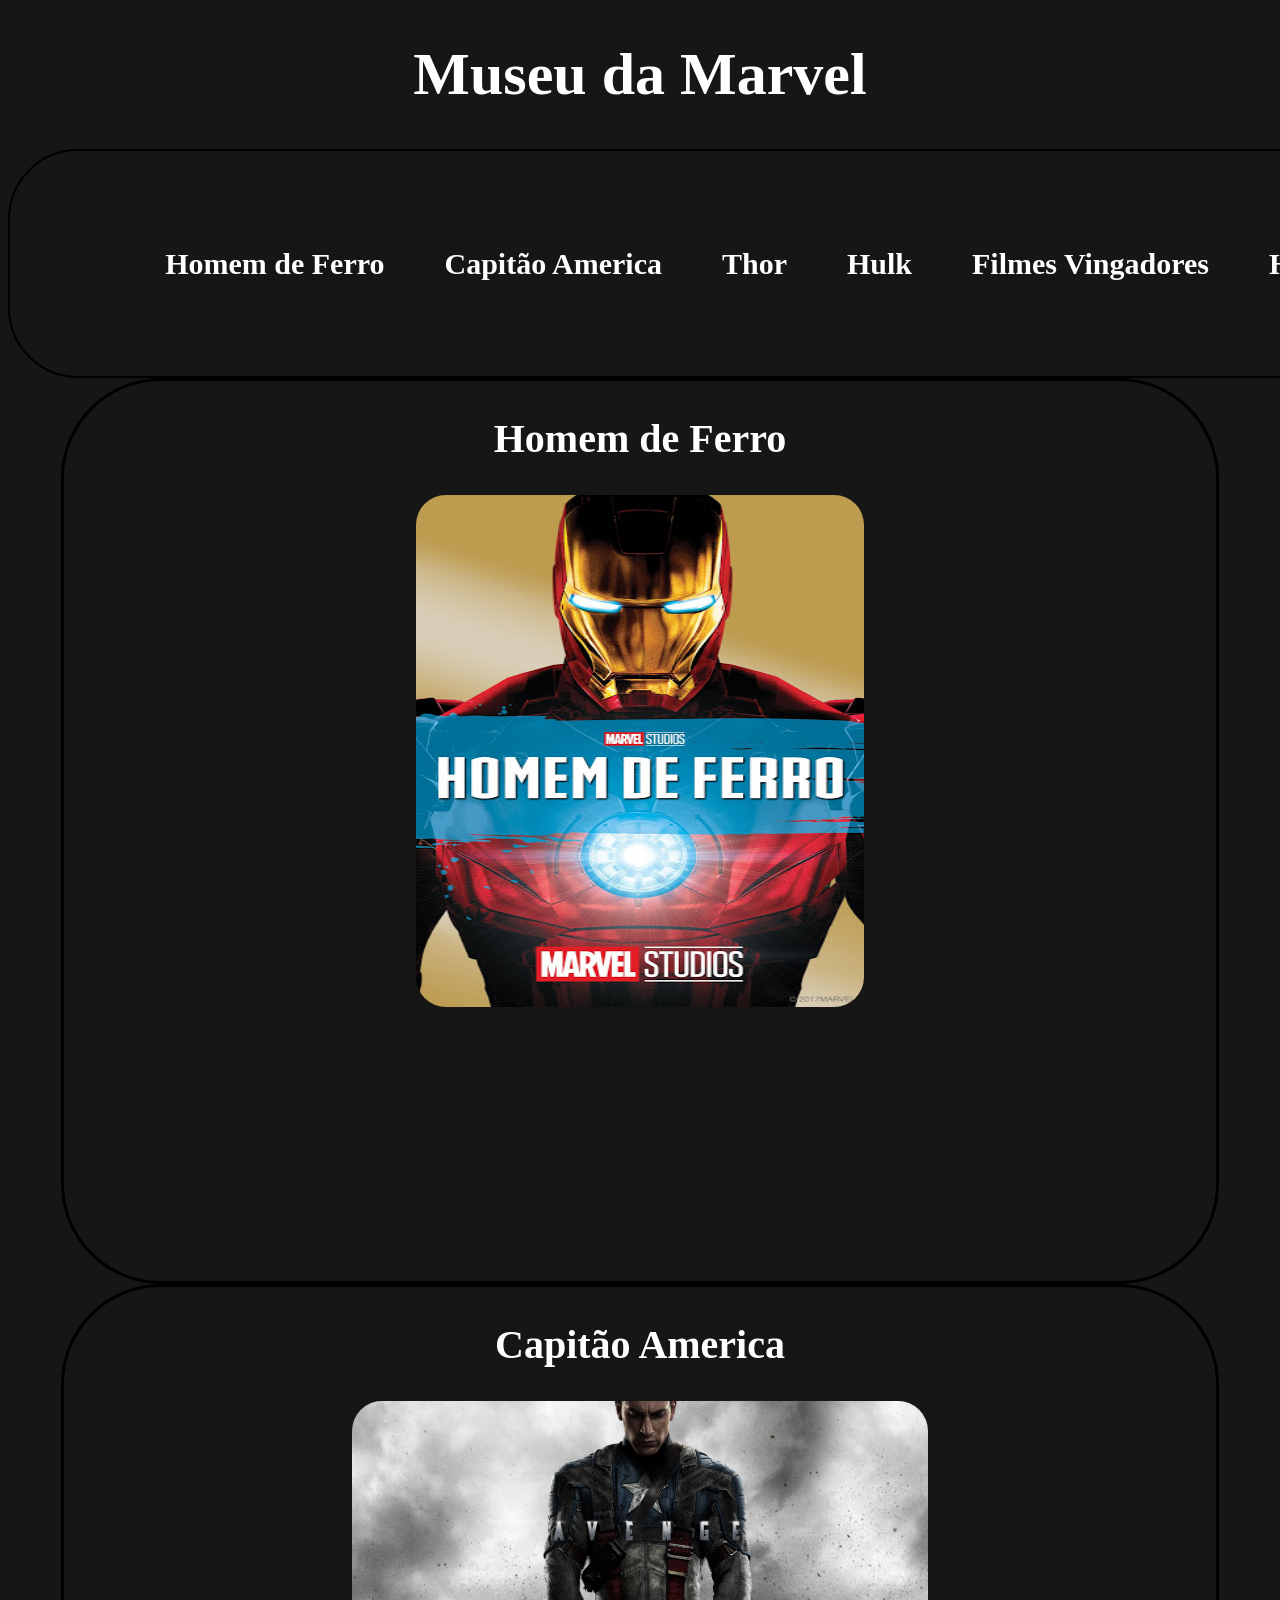
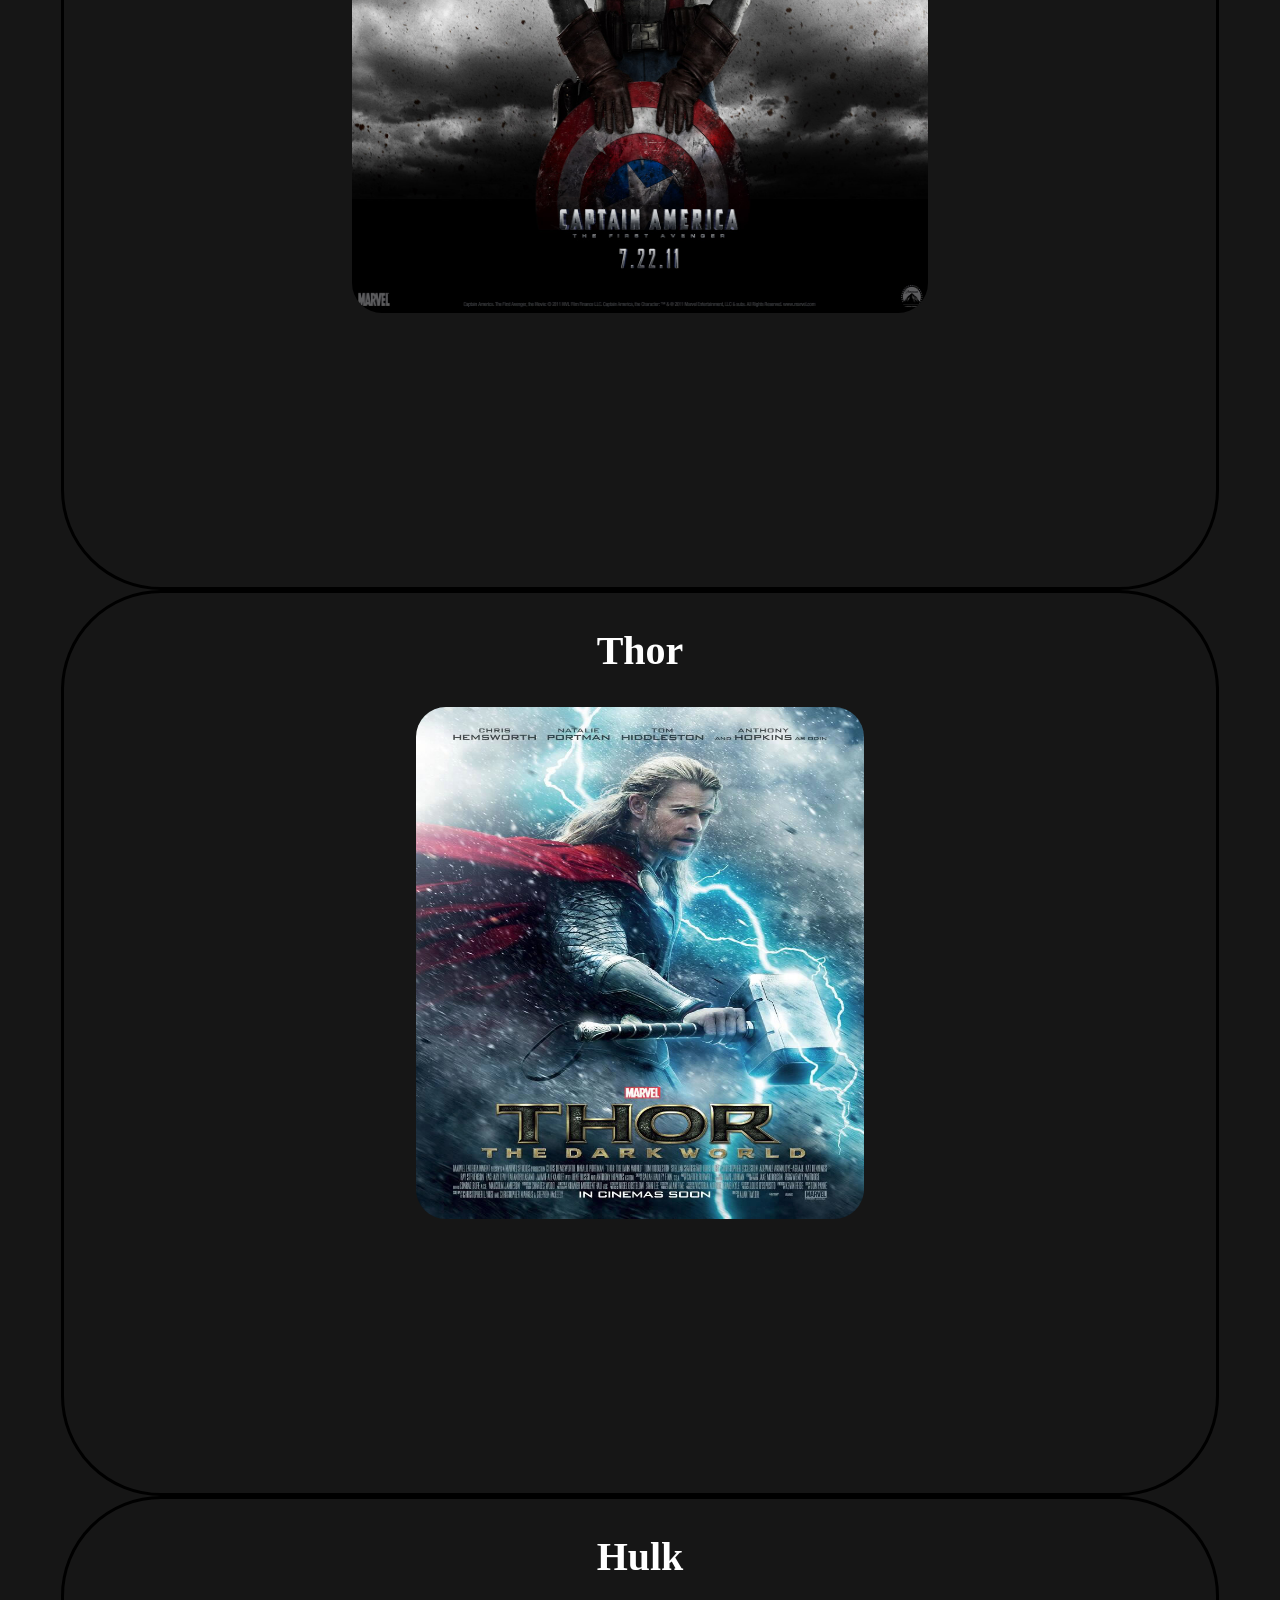
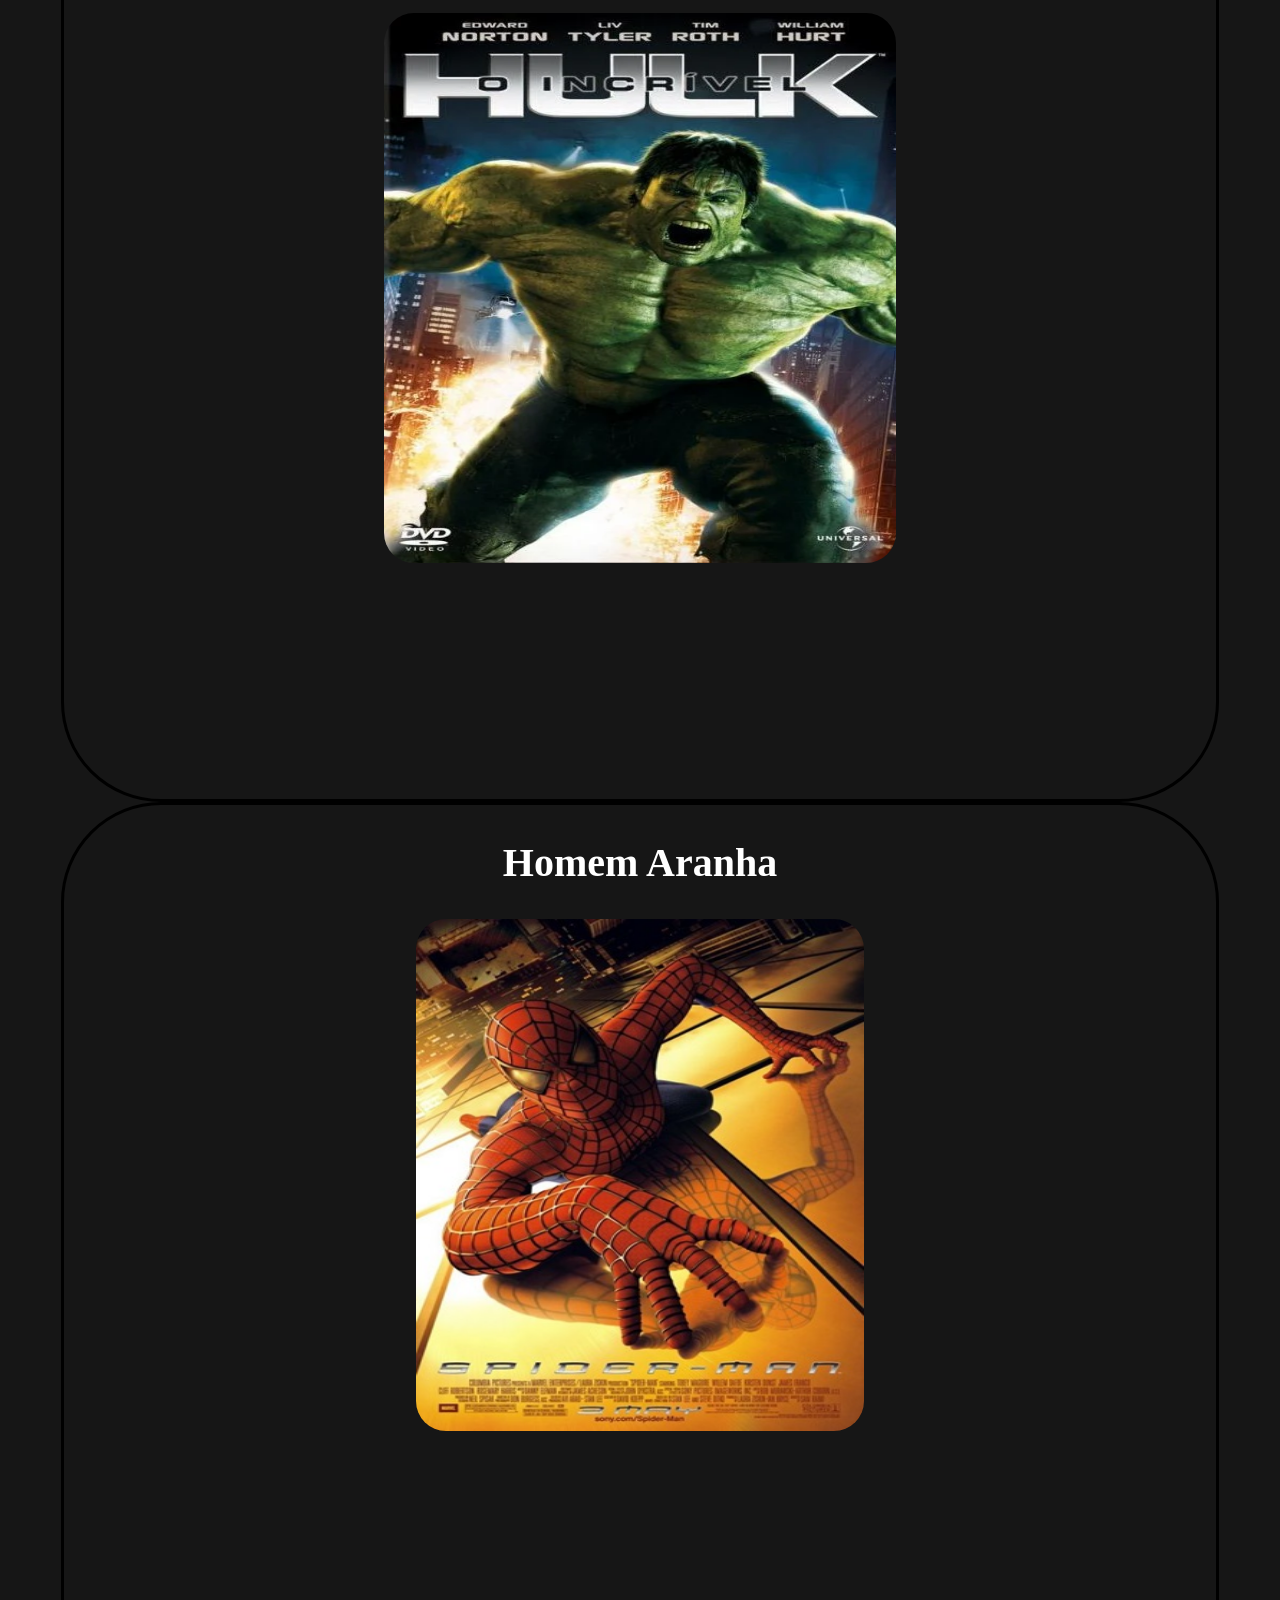
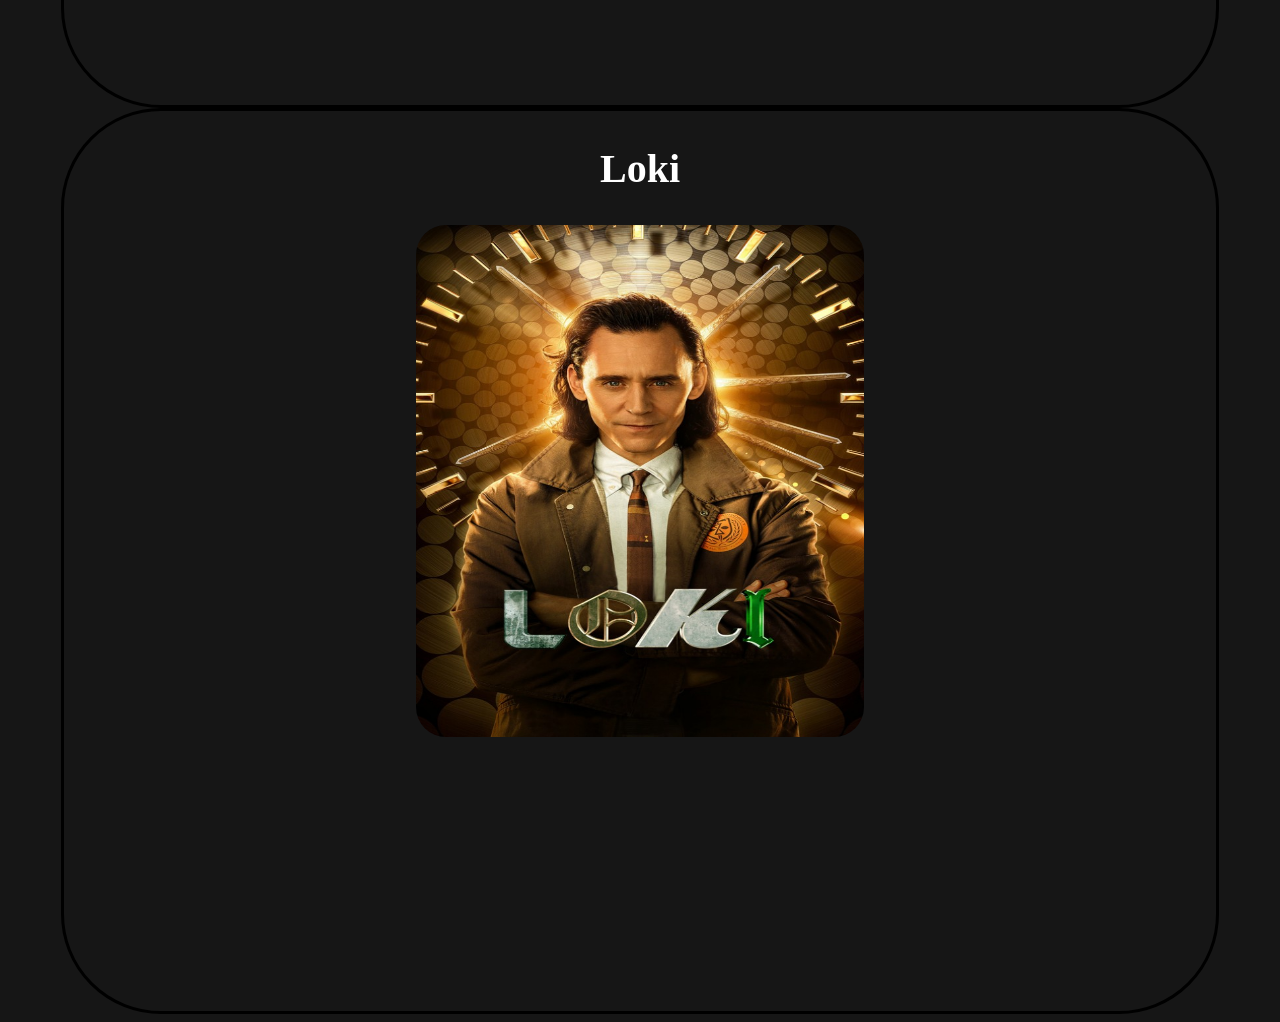
==== index.html @ 1626421f "comit 1 14-04" ====
<!DOCTYPE html>
<html lang="pt-br">
<head>
    <meta charset="UTF-8">
    <meta name="viewport" content="width=device-width, initial-scale=1.0">
    <title>Marvel</title>
    <link rel="stylesheet" href="assets/css/index.css">
</head>
<body>
    <h1>Museu da Marvel</h1>
    <div id="menu">
        <a href="#homemferro">Homem de Ferro</a>
        <a href="#capitaoamerica">Capitão America</a>
        <a href="#thor">Thor</a>
        <a href="#hulk">Hulk</a>
        <a href="vingadores.html">Filmes Vingadores</a>
        <a href="#homemaranha">Homem Aranha</a>
        <a href="#loki">Loki</a>
    </div>
    <div id="homemferro"class="herois">
        <h2>Homem de Ferro</h2>
        <img src="assets/css/imagens/homemdeferro2.jpg" alt="">
    </div>
    <div id="capitaoamerica"class="herois">
        <h2>Capitão America</h2>
        <img src="assets/css/imagens/capitaoamerica.jpg" alt="">
    </div>
    <div id="thor"class="herois">
        <h2>Thor</h2>
        <img src="assets/css/imagens/thor.jpg" alt="">
    </div>
    </div>
    <div id="hulk"class="herois">
        <h2>Hulk</h2>
        <img src="assets/css/imagens/hulk2.webp" alt="">
    </div>
    <div id="homemaranha"class="herois">
        <h2>Homem Aranha</h2>
        <img src="assets/css/imagens/homemaranha.jpg" alt="">
    </div>
    <div id="loki"class="herois">
        <h2>Loki</h2>
        <img src="assets/css/imagens/loki 2.jpg" alt="">
    </div>
    
    
</body>
</html>
---- assets/css/index.css ----
body{
    background-color: rgb(22, 22, 22);
}
h1{
    text-align: center;
    font-size: 60px;
    color: white;
    
}
#menu{
    border: solid 2px black;
    height: 25vh;
    display: flex;
    justify-content: center;
    align-items: center;
    gap: 50px;
    background-image: url(https://media1.tenor.com/m/8ctGtM0JDmUAAAAC/marvel-avengers.gif);
    width: 1740px;
    text-align: center;
    margin: auto;
    border-radius: 70px;
    
}
#menu a{
    text-decoration: none;
    font-size: 30px;
    color: white;
    font-weight: 900;
    padding: 5px;
    border-radius: 20px;
    display: flex;
    align-items: center;
    justify-content: center;
}
#menu a:hover{
    color: white;
    font-size: 25px;
    transition: 1s;
}
.herois{
    border: solid 3px rgb(0, 0, 0);
    min-height: 100vh;
    width: 90vw;
    margin: auto;
    border-radius: 100px;
}
#homemferro{
    background-image: url(https://wallpaper.forfun.com/fetch/47/47863baa38d61093a7d6c288adc53163.jpeg);
}
#homemferro img{
    display: block;
    margin: auto;
    width: 35vw;
    height: 40vw;
}
#homemferro h2{
    text-align: center;
    font-size: 40px;
}
#capitaoamerica{
    background-image: url(https://wallpapers.com/images/hd/captain-america-shield-on-blue-background-jazjytadxjnq8l90.jpg);
}
#capitaoamerica img{
    display: block;
    margin: auto;
    width: 45vw;
    height: 40vw;
}
#capitaoamerica h2{
    text-align: center;
    font-size: 40px;
}
#thor{
    background-image: url(https://cdn.steamstatic.com/steamcommunity/public/images/items/323580/8c615aab532d536b1e9be0e34bcd8a6a4e114cb2.jpg);
}
#thor img{
    display: block;
    margin: auto;
    width: 35vw;
    height: 40vw;
}
#thor h2{
    text-align: center;
    font-size: 40px;
    
}
#hulk{
   background-image: url(https://wallpapers.com/images/hd/hulk-head-green-background-58g3oqape8br7myd.jpg)
}
#hulk img{
    display: block;
    margin: auto;
    width: 40vw;
    height: 43vw;
}
#hulk h2{
    text-align: center;
    font-size: 40px;
    
}
#homemaranha{
    background-image: url(https://images.unsplash.com/photo-1568535904307-f48b760a39f3?fm=jpg&q=60&w=3000&ixlib=rb-4.0.3&ixid=M3wxMjA3fDB8MHxzZWFyY2h8Mnx8dGV4dHVyYSUyMHZlcm1lbGhhfGVufDB8fDB8fHww);
}
#homemaranha img{
    display: block;
    margin: auto;
    width: 35vw;
    height: 40vw;
}
#homemaranha h2{
    text-align: center;
    font-size: 40px;
    
}
#loki{
   background-image: url(https://wallpapers.com/images/hd/loki-in-aesthetic-black-3stwkla3rb2a08pj.jpg);
}
#loki img{
    display: block;
    margin: auto;
    width: 35vw;
    height: 40vw;
}
#loki h2{
    text-align: center;
    font-size: 40px;
    
}
h2{
    color: white;
}
img{
    border-radius: 30px;
}
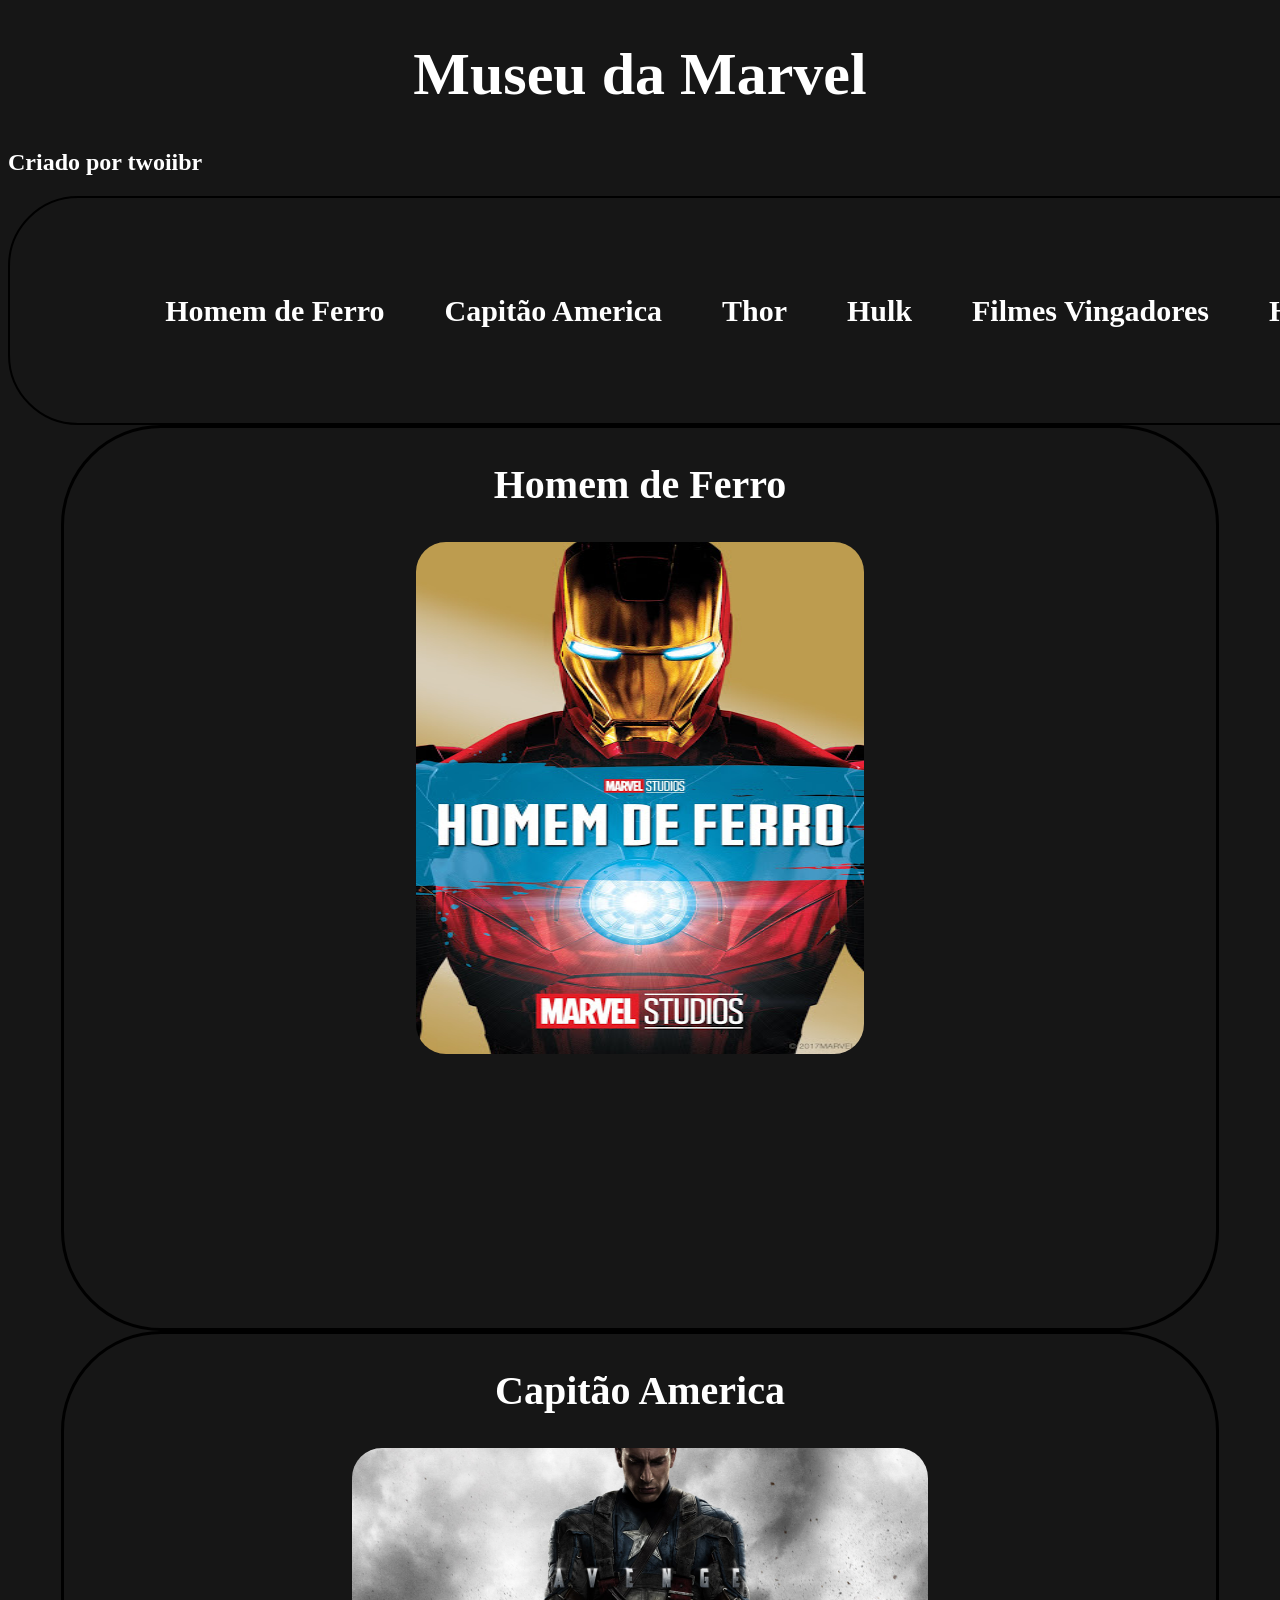
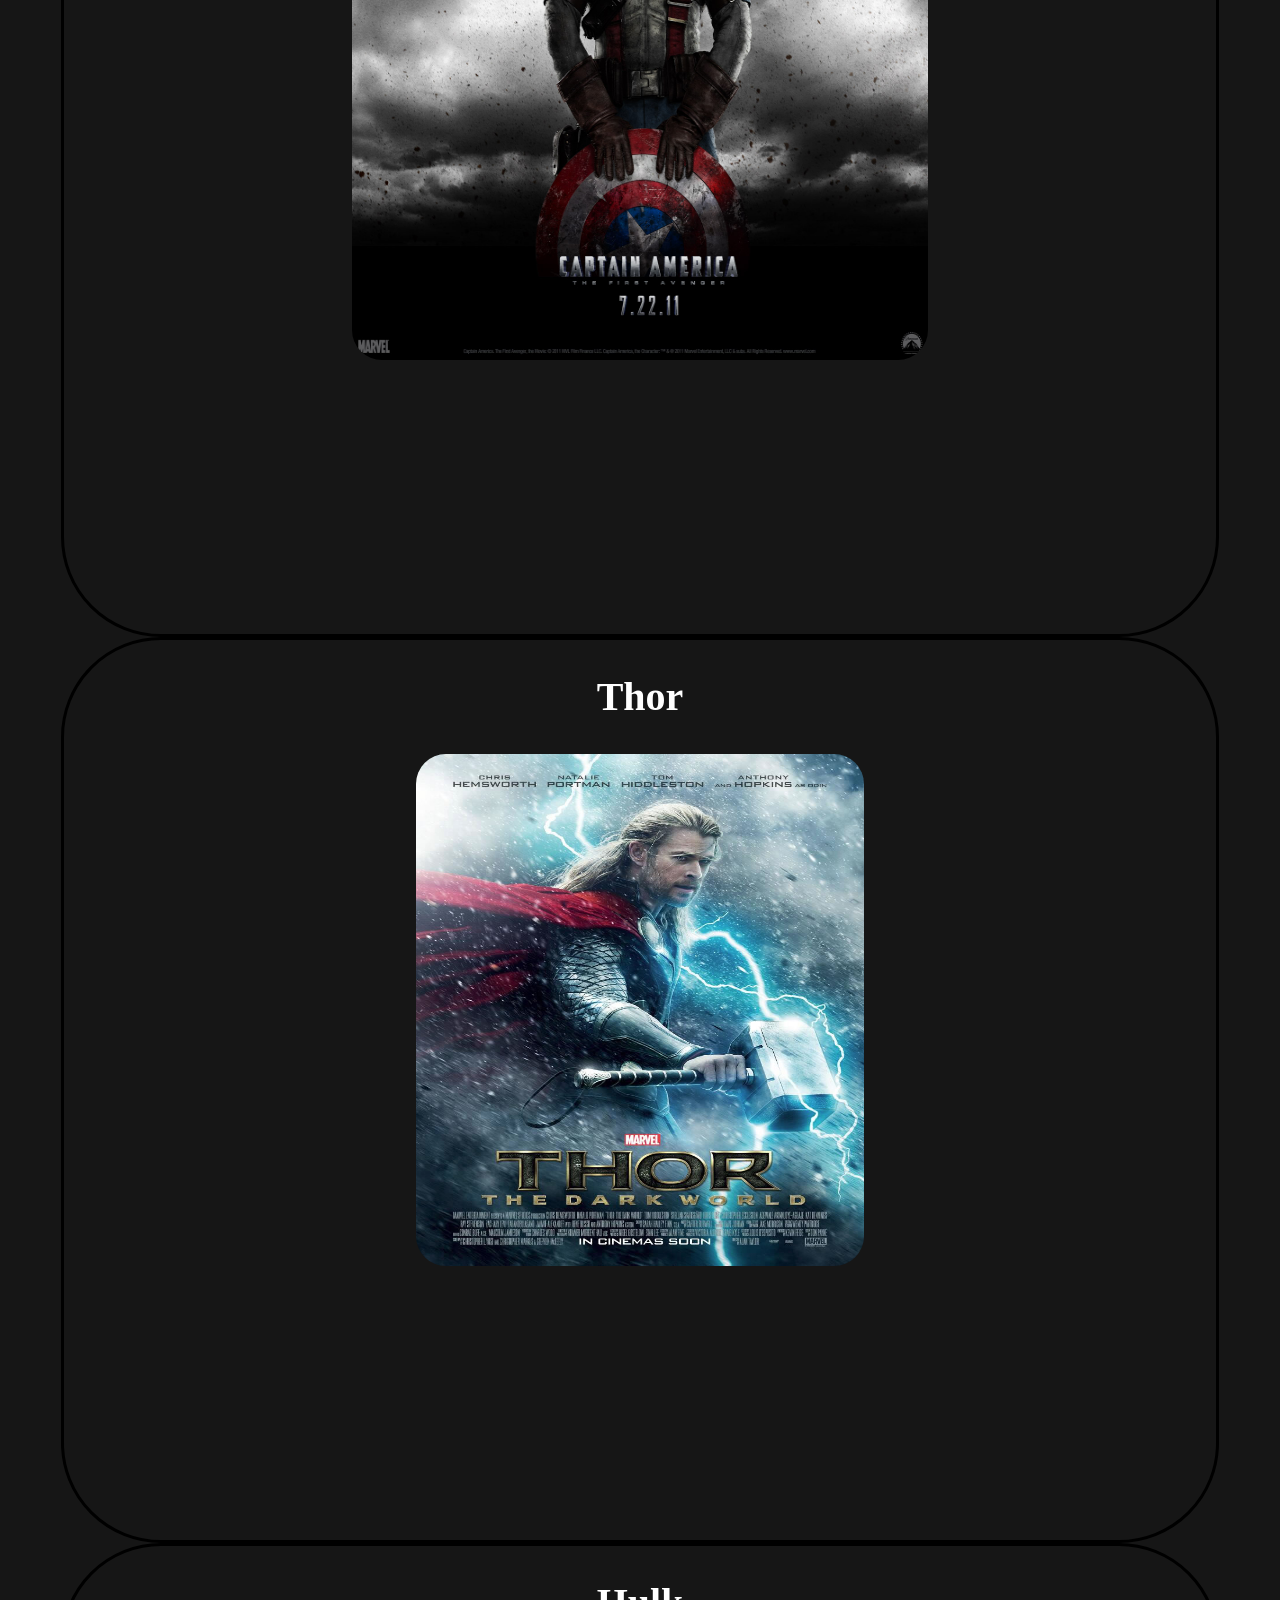
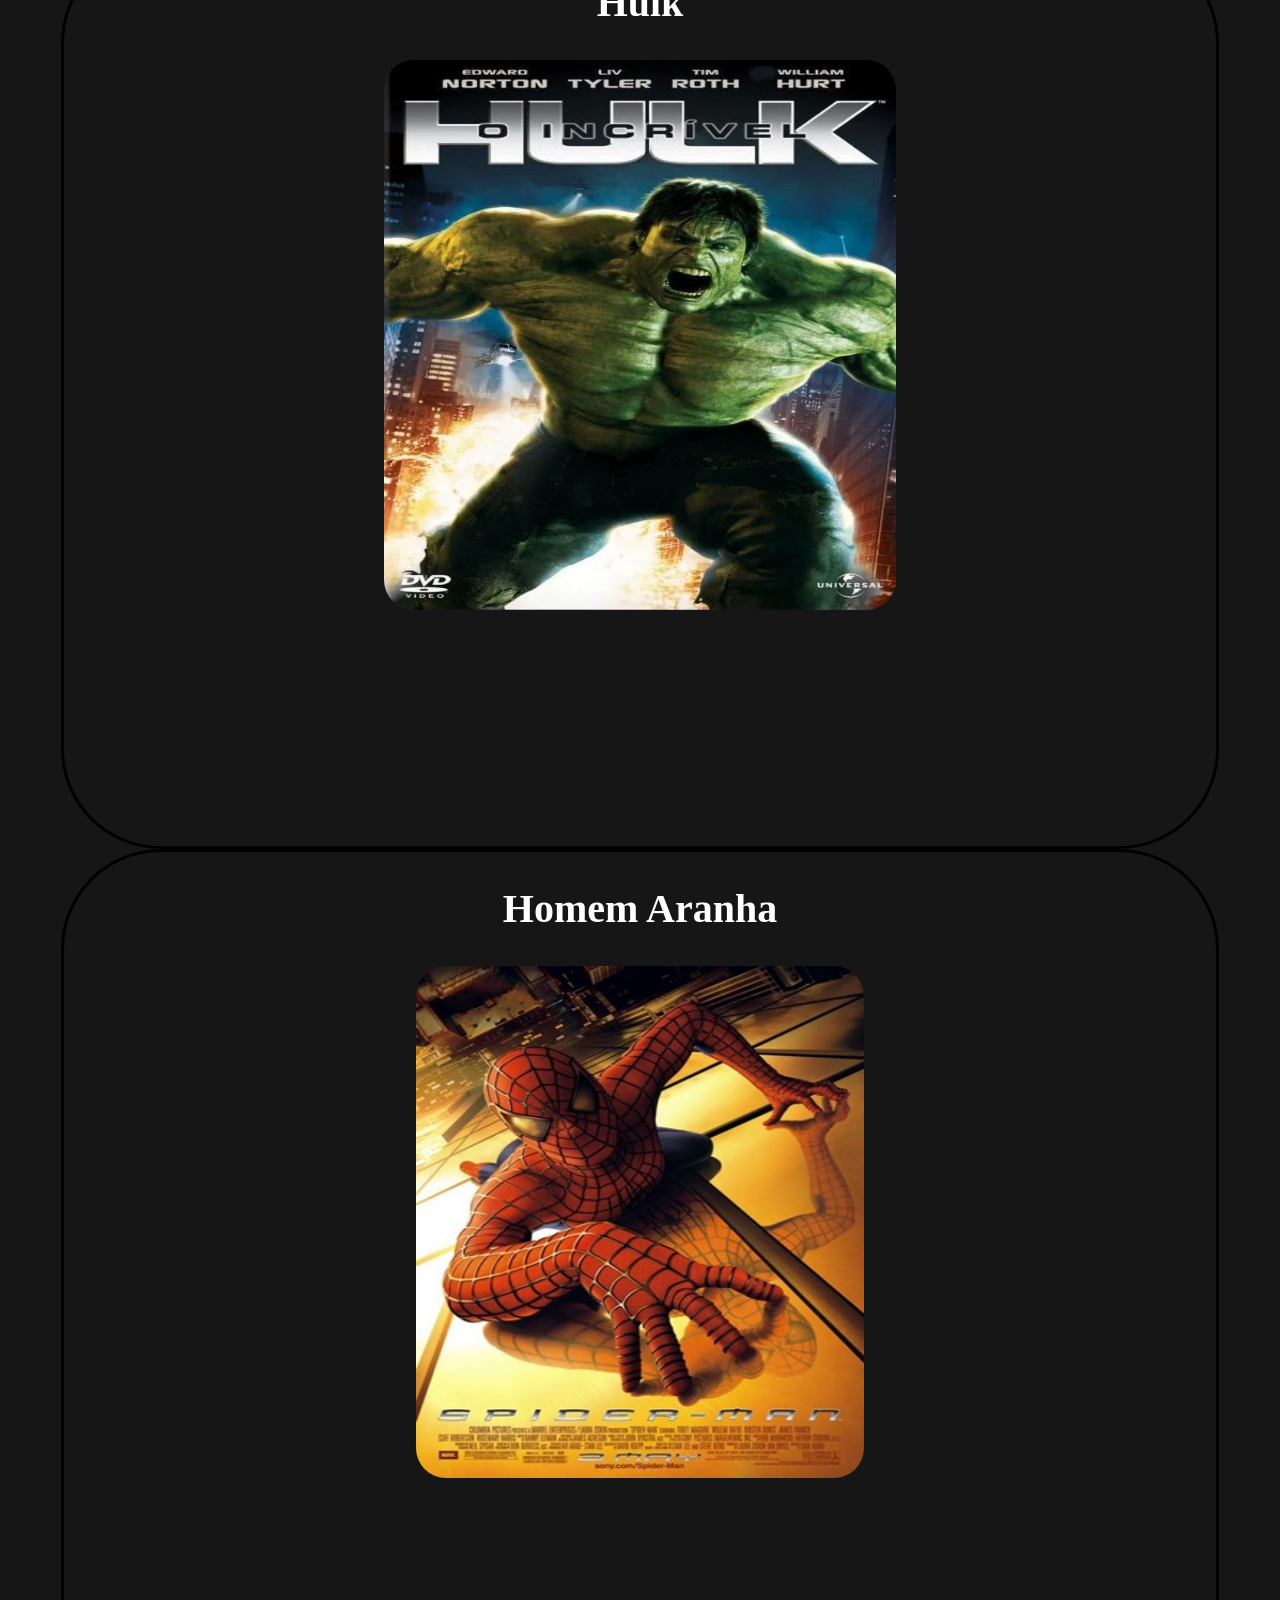
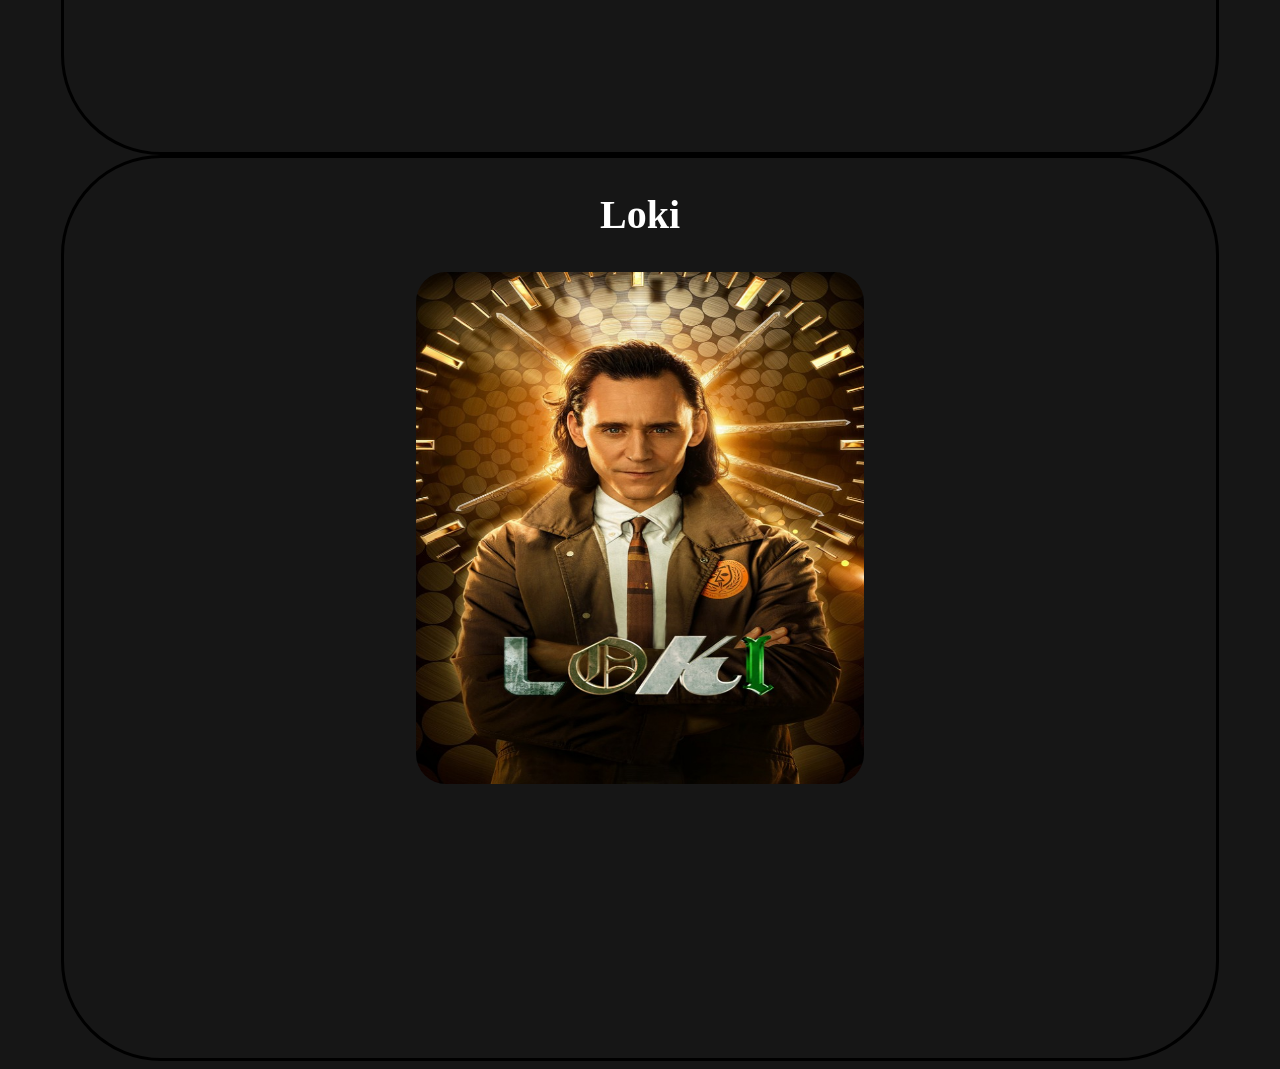
==== commit d1902c7b: "comit 2 14-4" ====
--- a/index.html
+++ b/index.html
@@ -9,6 +9,7 @@
 </head>
 <body>
     <h1>Museu da Marvel</h1>
+    <h2>Criado por twoiibr</h2>
     <div id="menu">
         <a href="#homemferro">Homem de Ferro</a>
         <a href="#capitaoamerica">Capitão America</a>
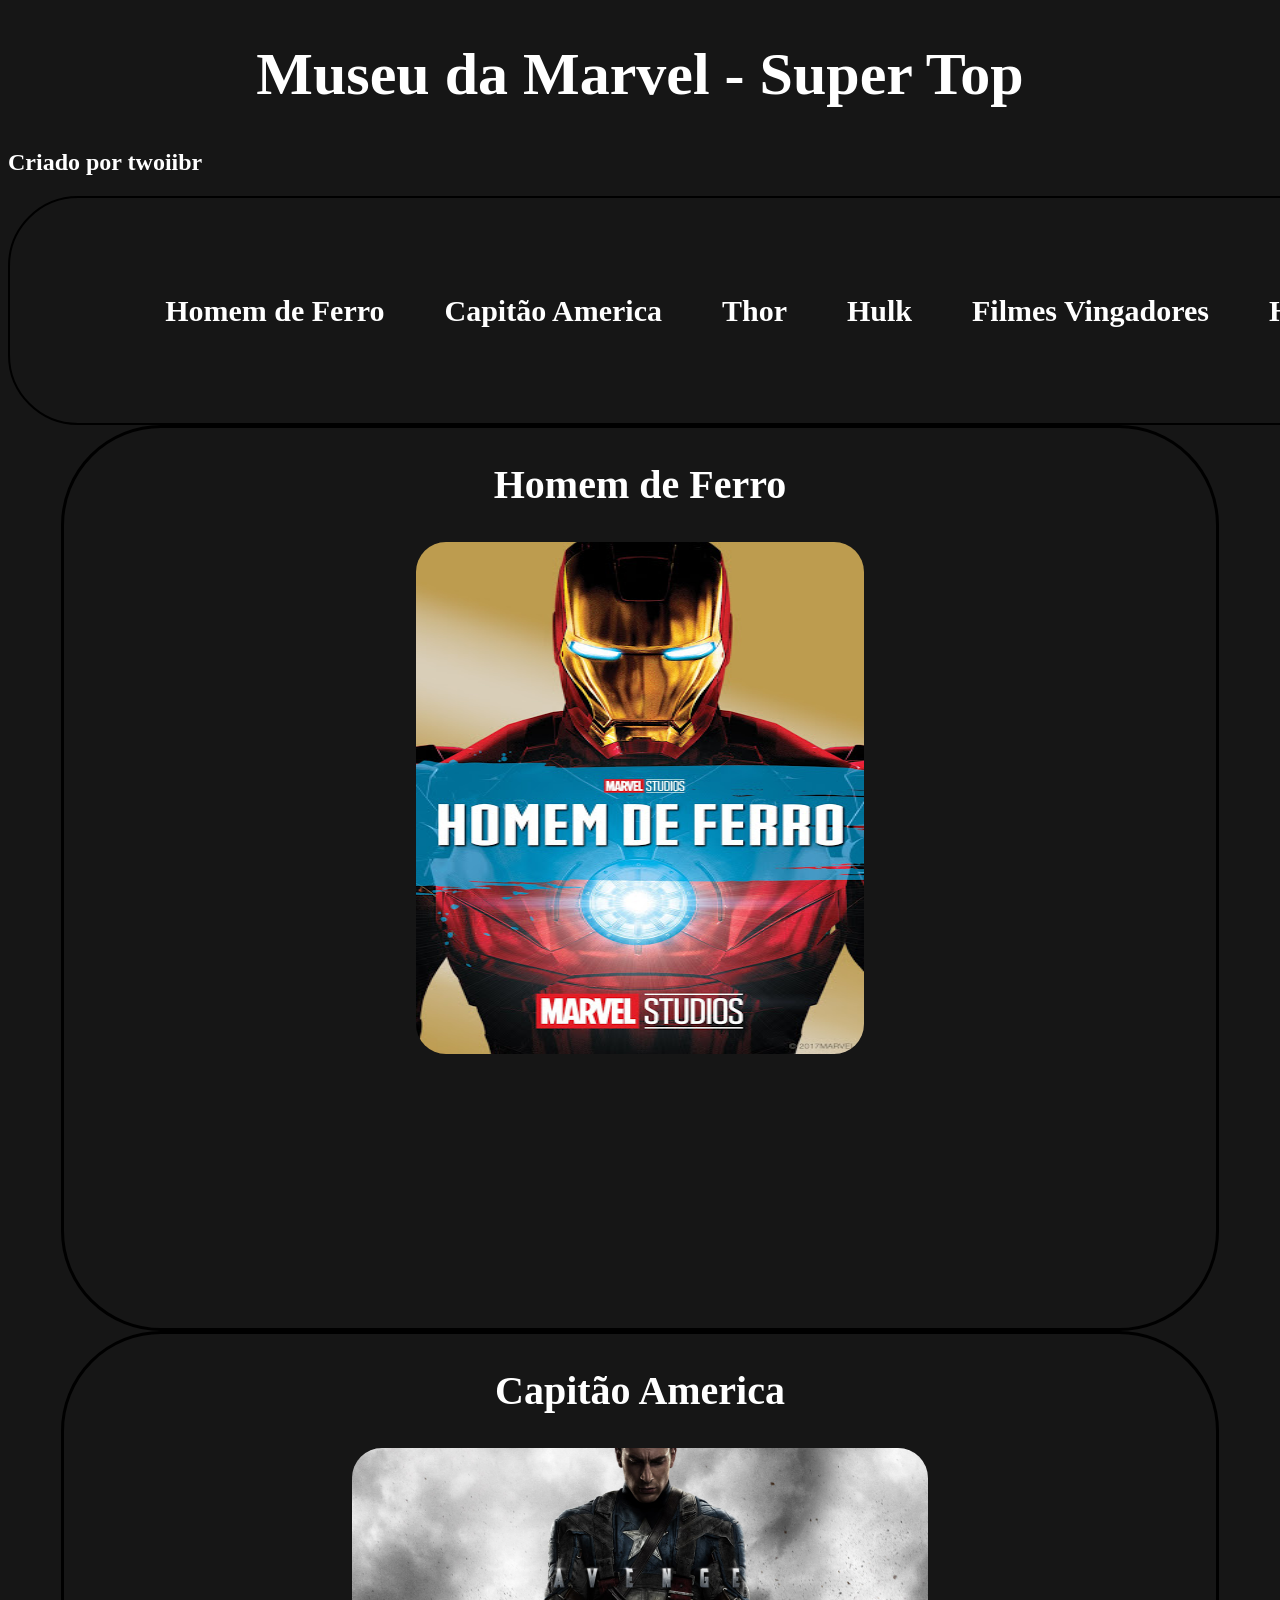
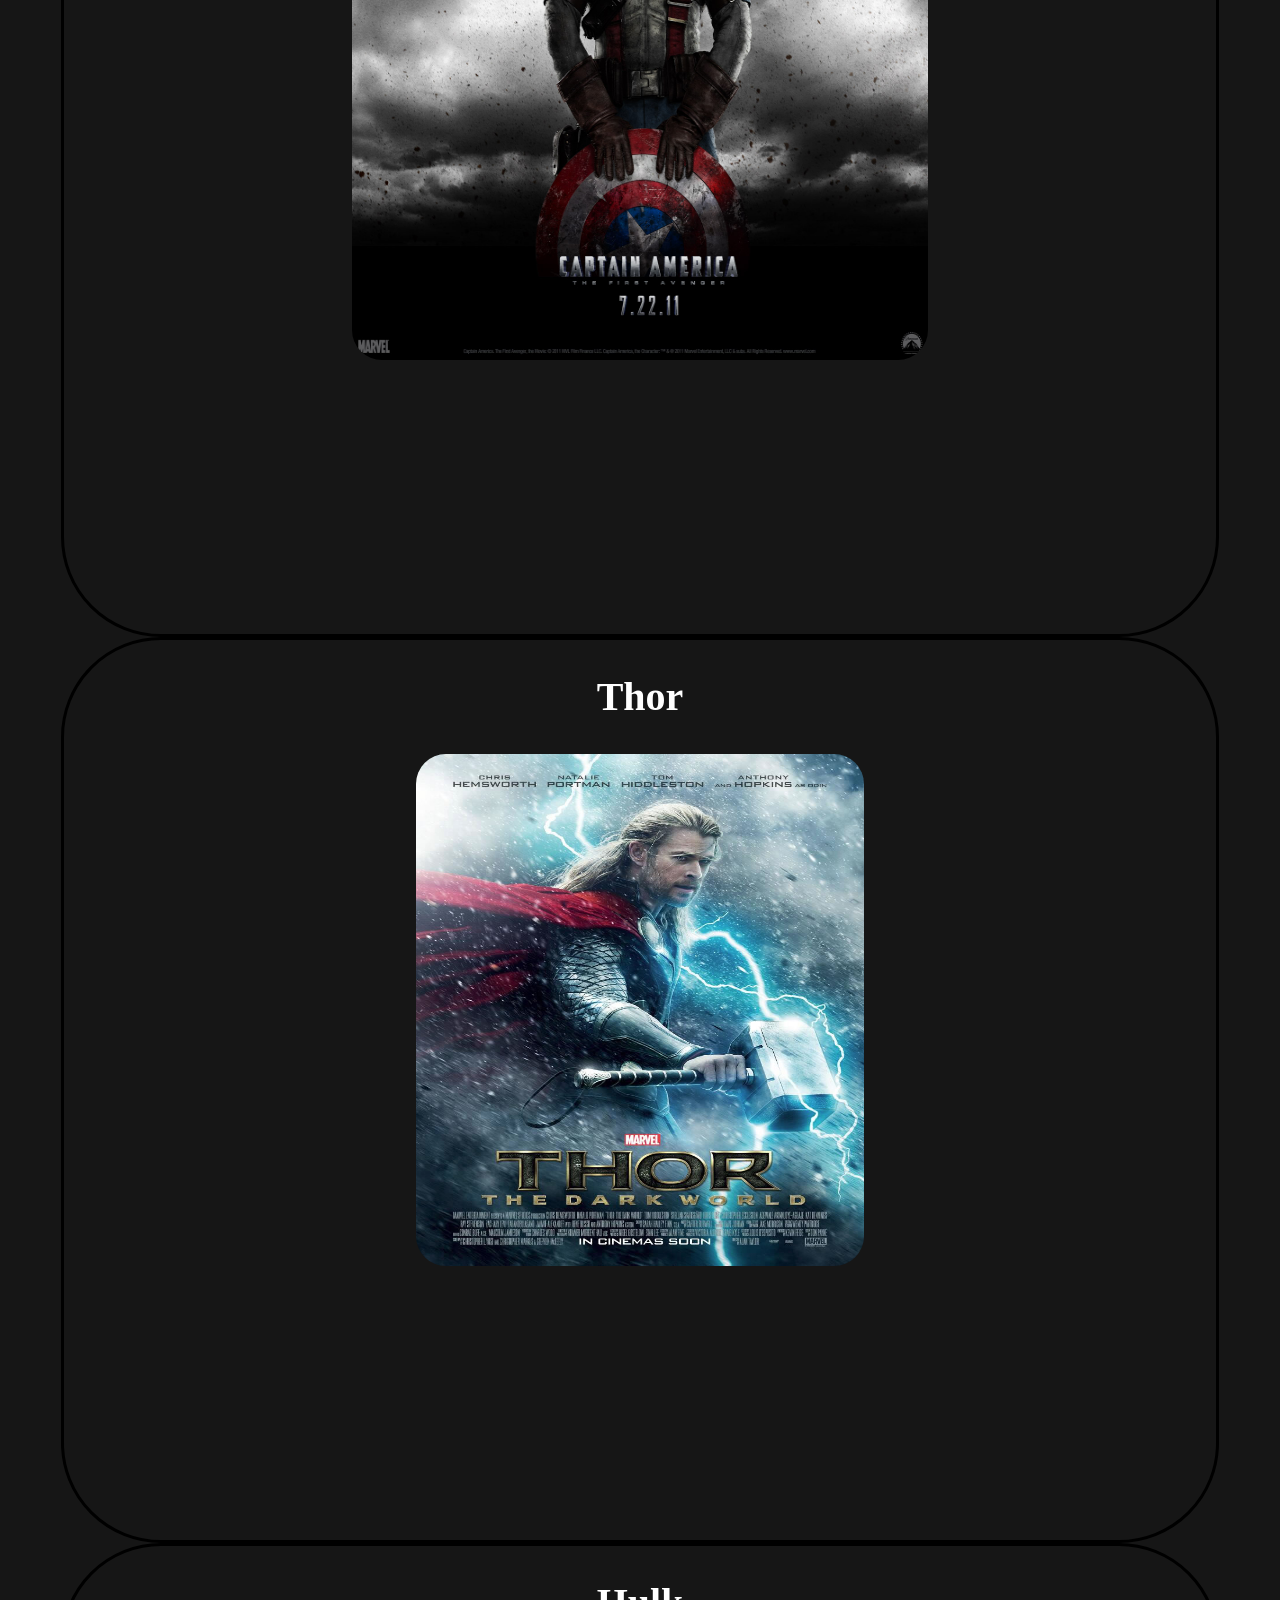
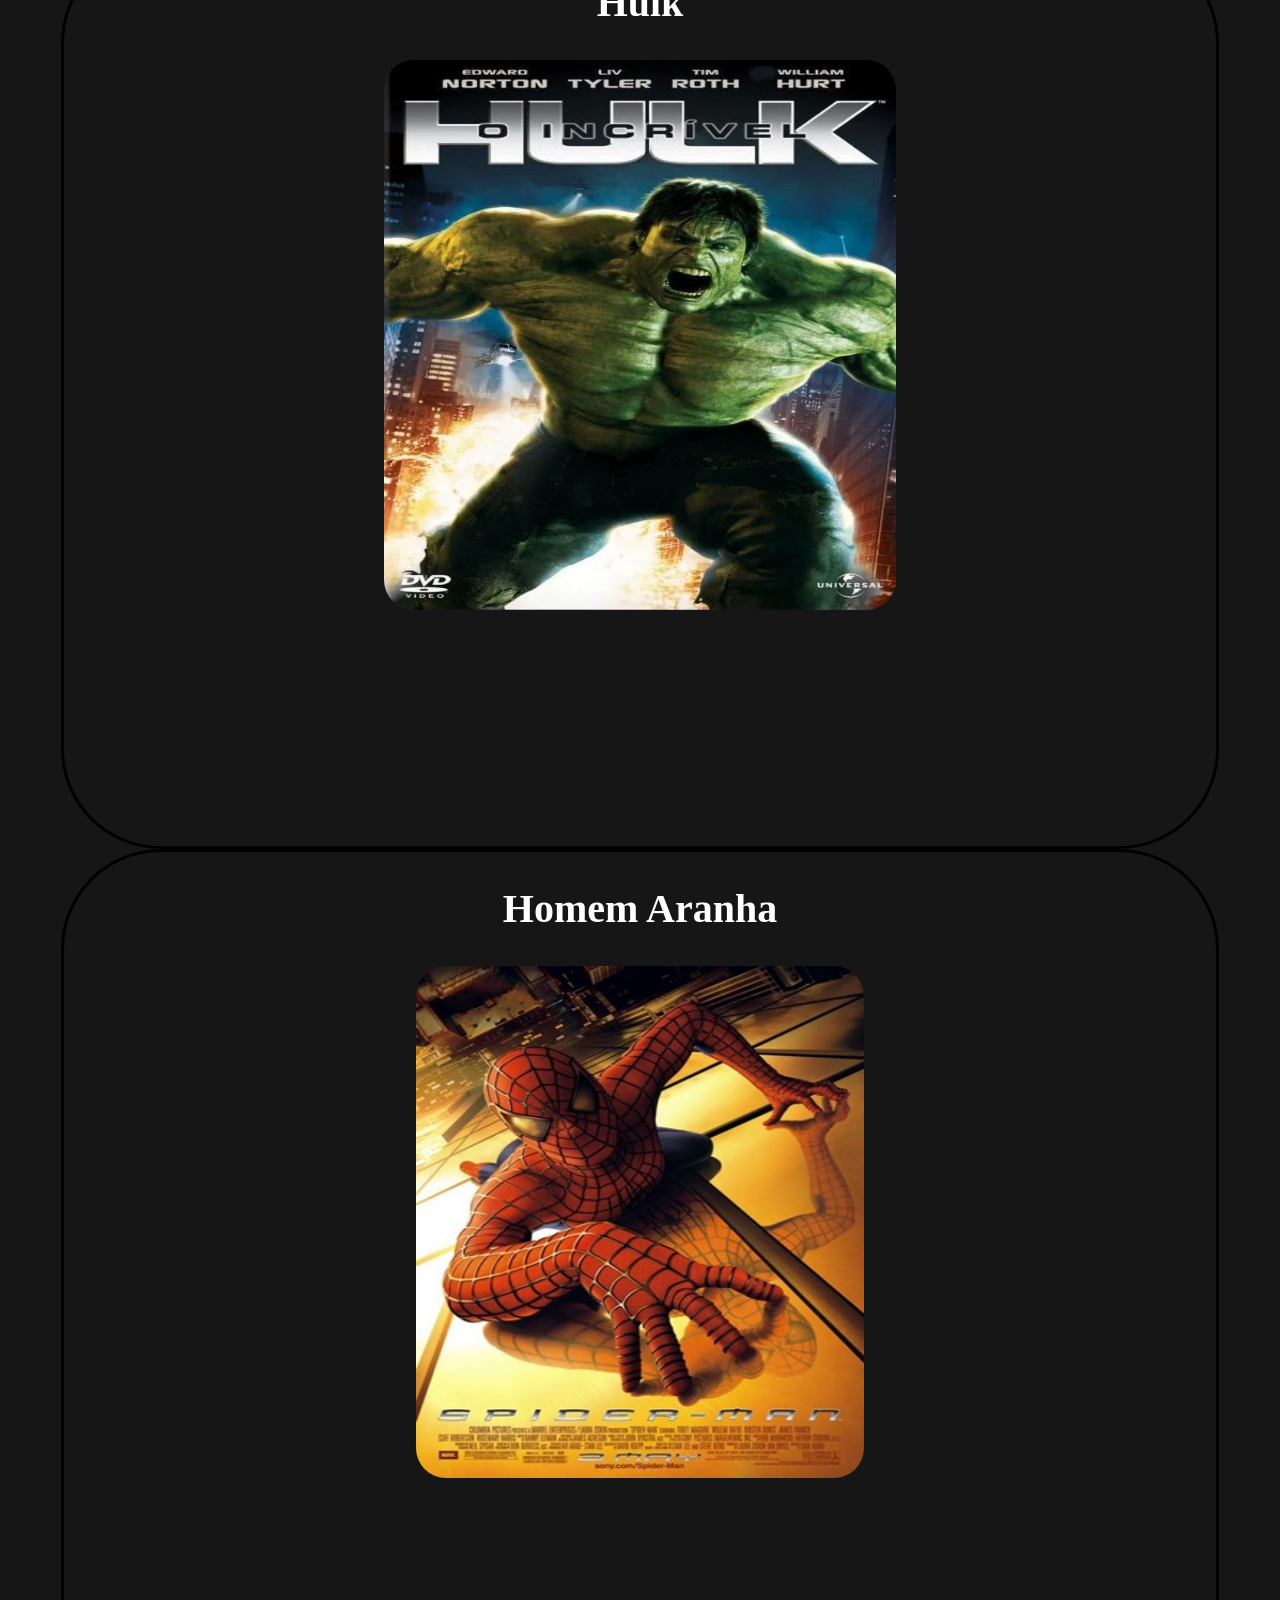
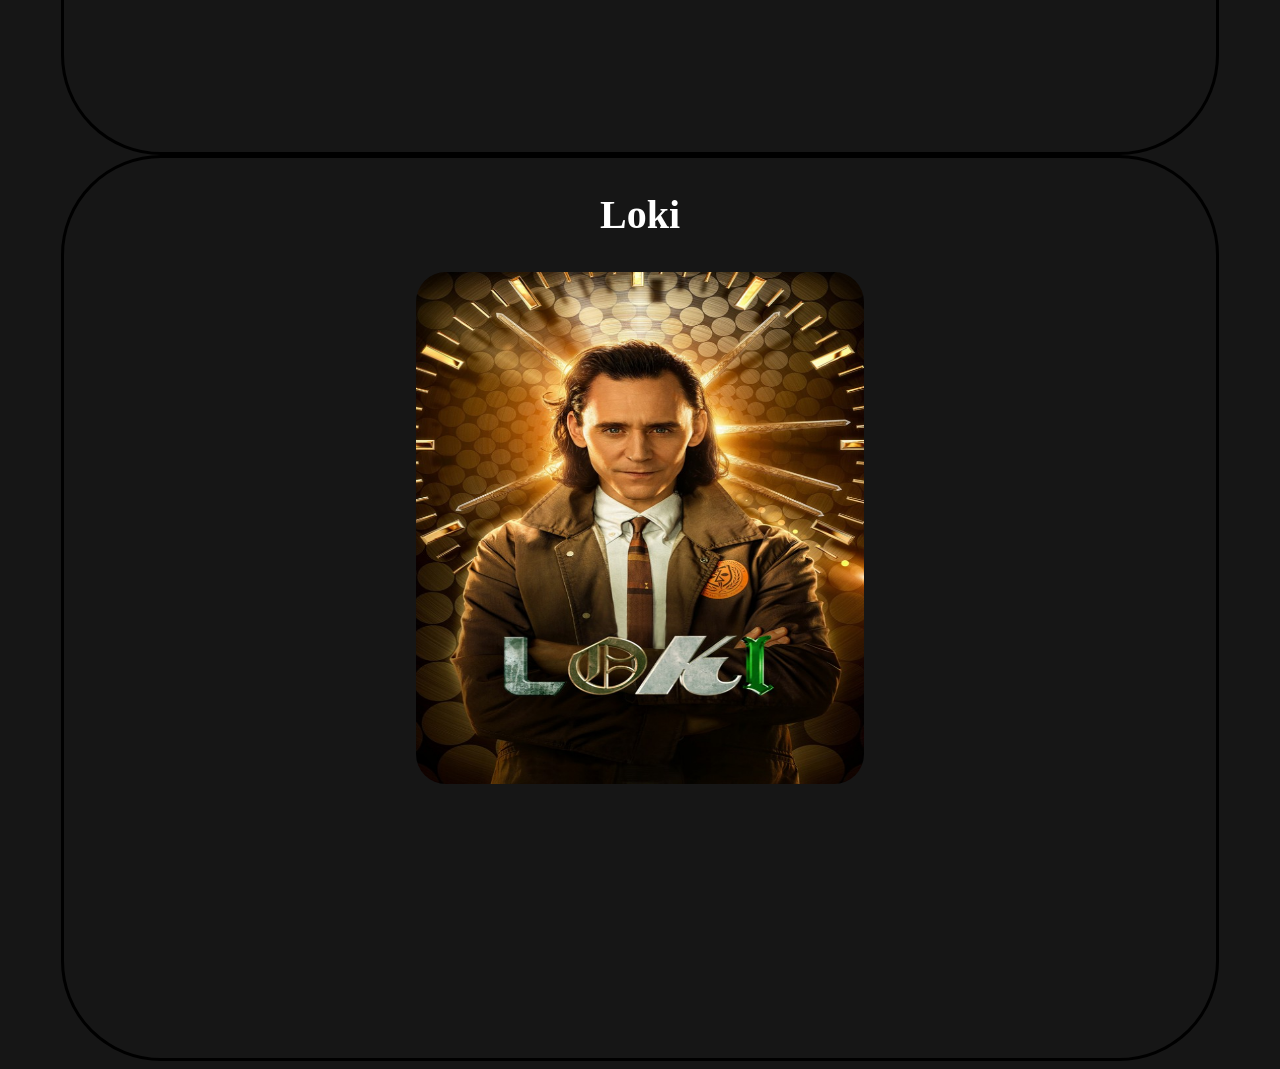
==== commit b6950cf8: "comit 3 14-4" ====
--- a/index.html
+++ b/index.html
@@ -8,7 +8,7 @@
     <link rel="stylesheet" href="assets/css/index.css">
 </head>
 <body>
-    <h1>Museu da Marvel</h1>
+    <h1>Museu da Marvel - Super Top</h1>
     <h2>Criado por twoiibr</h2>
     <div id="menu">
         <a href="#homemferro">Homem de Ferro</a>
